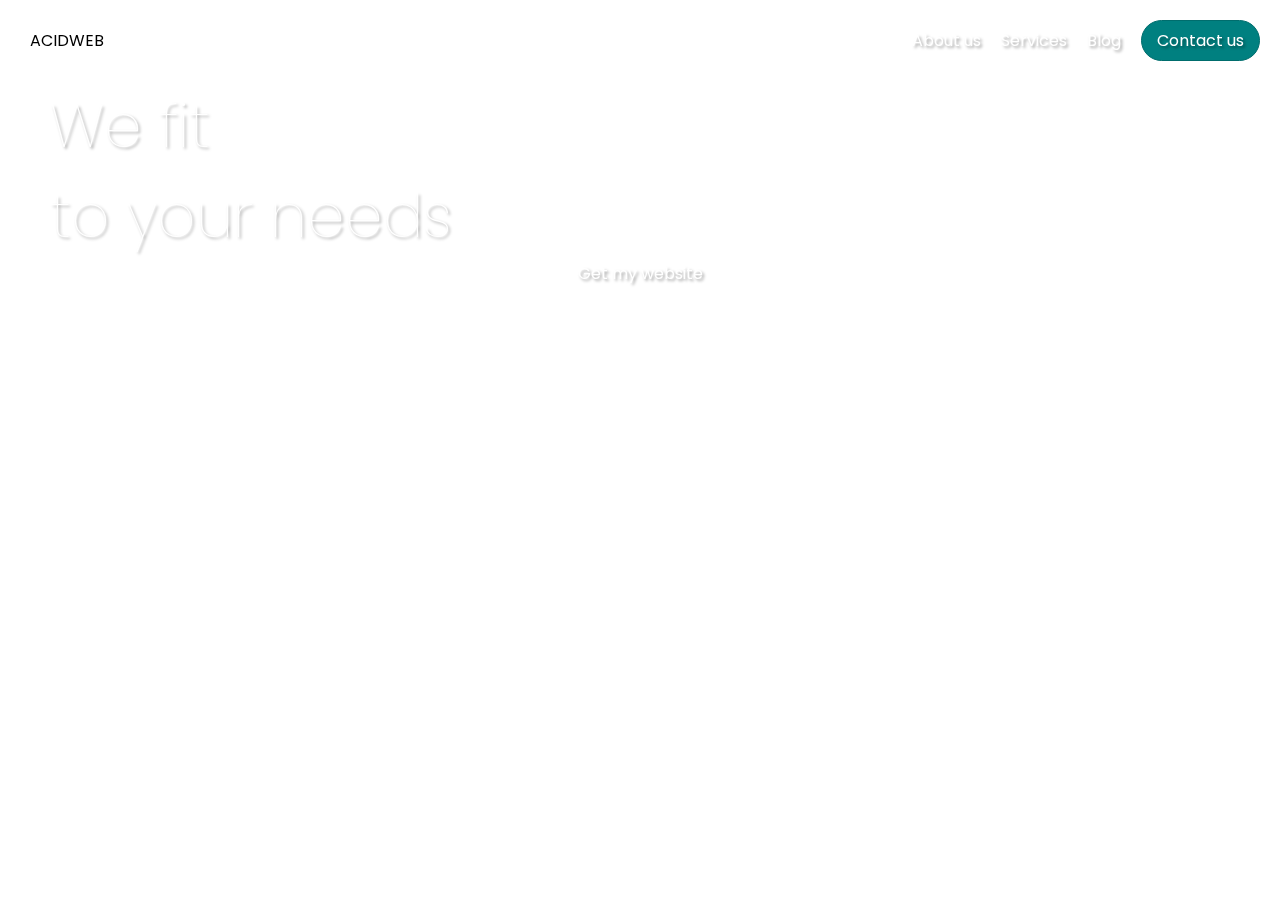
==== index.html @ 9d889410 "Adding Files" ====
<!DOCTYPE html>
<html lang="en">
<head>
    <meta charset="UTF-8">
    <meta name="viewport" content="width=device-width, initial-scale=1.0">
    <meta http-equiv="X-UA-Compatible" content="IE=edge">
    <title>ACIDWEB</title>
    <link rel="preconnect" href="https://fonts.googleapis.com">
    <link rel="preconnect" href="https://fonts.gstatic.com" crossorigin>
    <link href="https://fonts.googleapis.com/css2?family=Poppins:wght@200&display=swap" rel="stylesheet">
    <link href="estilos.css" rel="stylesheet">
    <script src="https://ajax.googleapis.com/ajax/libs/jquery/3.6.1/jquery.min.js"></script>
    <link  rel="java" href="js.js">
    
</head>
<body>
    <nav>
        <ul class="menu">
            <li class="logo">ACIDWEB</li>
            <li class="item" ><a href="aboutus.html">About us</a></li>
            <li class="item" ><a href="servicios.html">Services</a></li>
            <li class="item" ><a href="blog.html">Blog</a></li>
            <li class="item button"><a href="">Contact us</a></li>
            <li class="toggle"><span class="bars"></span></li>

        </ul>
    </nav>

    <div class="content">
        <h1>We fit</h1>
        <h1>to your needs</h1>
        <a href="contacto.html" class="">Get my website</a>
            
        <video autoplay loop muted plays-inline class="back-video">
            <source src="Recursos/Acid - home.mp4" type="video/mp4">
        </video>

    </div>

    <script src="js.js"></script>
   
</body>
</html>
---- estilos.css ----
*{
    box-sizing: border-box;
    padding: 0;
    margin: 0;
    
}

body{
    font-family: 'Poppins', sans-serif;

}

h1{
    color: black;
    text-shadow: 2px 2px 3px #0000005f;
    font-size: 70px;
    font-weight: 50;

}

p{
    color: black;
    font-size: 20px;
    font-weight: 50;
}

.second {
    color: black;
    font-size: 20px;
    font-weight: 50;
    text-align: left;
    padding-left: 30px;
}

.h1color{
    color: #005959;
    text-shadow: 2px 2px 3px #0000005f;
    font-size: 70px;
    font-weight: 50;
}

.parent {
    position: relative;
    top: 0;
    left: 0;
  }
  .image1 {
    position: absolute;
    padding: 0%;
    left: 150px;
    width: 550px;
    height: 400px;
    opacity: 0.5;
    
  }
  .image2 {
    position: absolute;
    top: 380px;
    left: 450px;
    width: 550px;
    height: 400px;
    opacity: 0.5;
    border-radius: 40%;
 }

nav{
    background:transparent;
    padding: 5px 20px;
}

ul{
    list-style-type: none;
}

.content{
    text-align: center;
}

.content h1{
    text-align: left;
    padding-left: 50px;
    font-size: 60px;
    color:white;
    font-weight: 100;
}

.innovation {
    color: #9600F4;
    text-shadow: 2px 2px 3px #0000005f;
    text-align: center;
    padding-left: 650px;
    padding-top: 80px;
    font-weight: lighter;

}

.drive {
    color: black;
    text-shadow: 2px 2px 3px #0000005f;
    text-align: center;
    padding-left: 700px;
    padding-top: 20px;
    font-weight: lighter;
}

p {
    color: black;
    text-align: right;
    padding-right: 280px;
    padding-top: 20px;
    font-weight: lighter;
}


.content .active{
    text-decoration: none;
    display: inline-block;
    color: white;
    font-size: 24px;
    padding: 14px 70px;

}

a{
    color:white;
    text-decoration: none;
    text-shadow: 2px 2px 3px #0000005f;
    
}

.back-video{
        width: 100vw;
        height: 100vh;
        object-fit: cover;
        position: fixed;
        left: 0;
        right: 0;
        top: 0;
        bottom: 0;
        z-index: -1;
}


a:hover{
    color: #9600F4;
}

.menu li{
    font-size: 16px;
    padding: 15px 5px;
}

.menu li a{
    display: block;
}

.logo {
    font-size: 35px;
}

.button{
    border-bottom: 1px #444 solid;
}

/*Mobile Menu */

.menu{
    display:flex;
    flex-wrap: wrap;
    justify-content: space-between;
    align-items: center;
}

.toggle{
    order:1;
}

.item.button{
    order:2;
}

.item{
    width: 100%;
    text-align: center;
    order: 3;
    display: none;
}

.item.active{
    display: block;
}

.toggle{
    cursor: pointer;
}

.bars{
    background: #999;
    display: inline-block;
    height: 2px;
    position: relative;
    width: 18px;
}

.bars::before, .bars::after{
    background: #999;
    content: "";
    display: inline-block;
    height: 2px;
    position: absolute;
    width: 18px;
}

.bars::before {
    top:5px;
}

.bars::after {
    top:-5px;
}

/* Table Menu*/

@media all and (min-width:468px){
    .menu{
        justify-content: center;
    }

    .logo{
        flex: 1;
    }

    .item.button{
        width: auto;
        order: 1;
        display: block;
    }

    .toggle{
        order: 2;
    }

    .button{
        border: 0;
    }

    .button a{
        text-decoration: none;
        padding: 7px 15px;
        background: teal;
        border: 1px solid #006d6d;
        border-radius: 50em;
    }

    .button a:hover{
        transition: all .25s;
        background: #006d6d;
        border-color: #005959;
    }

}

@media all and (min-width: 768px){
    .item{
        display: block;
        width: auto;
    }

    .toggle{
        display: none;
    }

    .logo{
        order:0;
    }

    .item{
        order:1;
    }

    .button{
        order:2;
    }

    .menu li{
        padding: 15px 10px;
    }

    .menu li.button{
        padding-right: 0;
    }
}
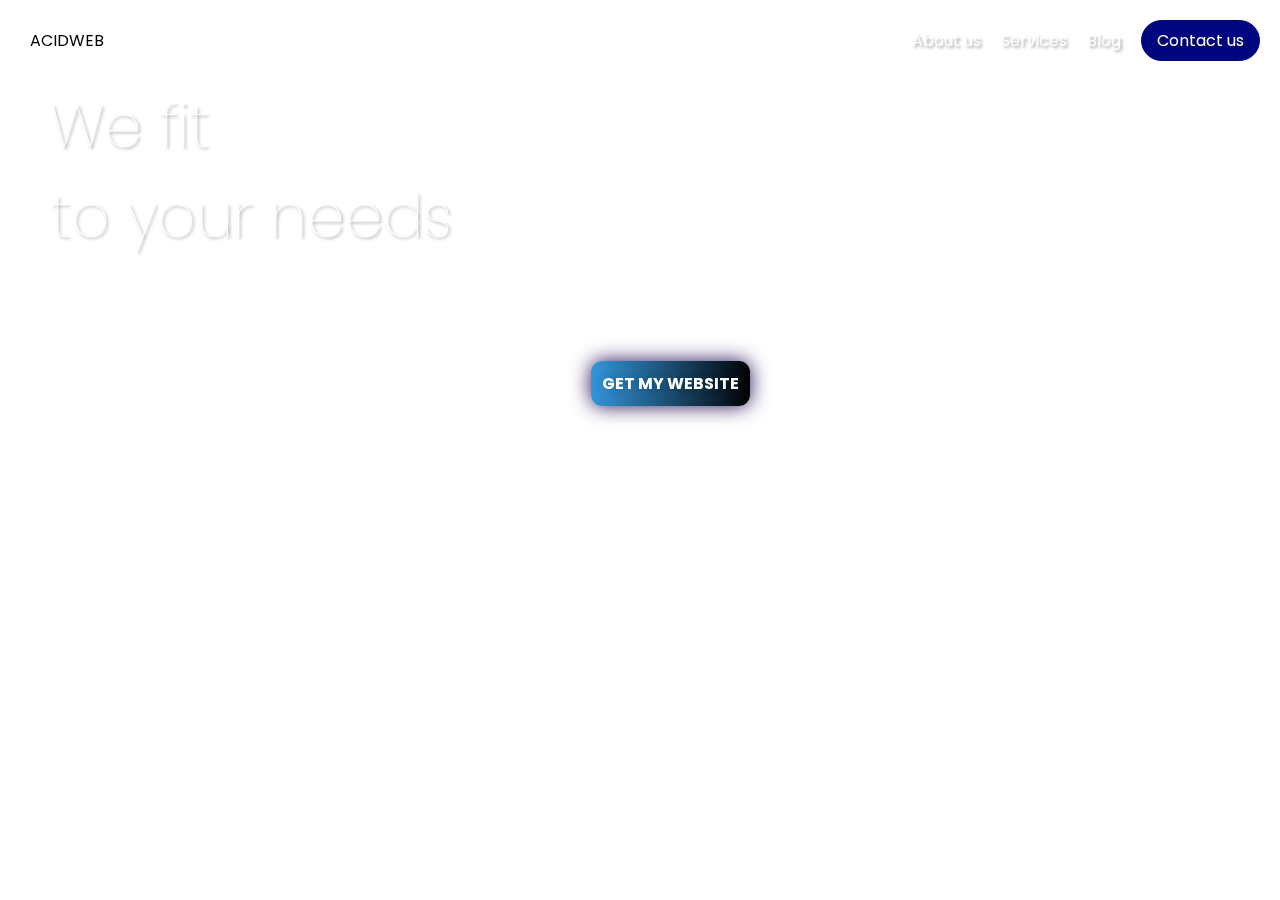
==== commit 75a467ba: "change background styles" ====
--- a/index.html
+++ b/index.html
@@ -29,10 +29,11 @@
     <div class="content">
         <h1>We fit</h1>
         <h1>to your needs</h1>
-        <a href="contacto.html" class="">Get my website</a>
+        <a href="contacto.html" class="contacto">Get my website</a>
+        
             
         <video autoplay loop muted plays-inline class="back-video">
-            <source src="Recursos/Acid - home.mp4" type="video/mp4">
+            <source src="Recursos/ACIDWEBBLUE.mp4" type="video/mp4">
         </video>
 
     </div>
--- a/estilos.css
+++ b/estilos.css
@@ -30,6 +30,29 @@
     font-weight: 50;
     text-align: left;
     padding-left: 30px;
+}
+
+.contacto{
+    position: relative;
+    left: 30px;
+    top: 110px;
+    margin: 0px;
+    padding: 11px;
+    text-align: center;
+    text-transform: uppercase;
+    transition: 0.5s;
+    background-size: 200% auto;
+    background-image: linear-gradient(to right, #087ed2d2 0%, #000000 51%, #24c0ef 100%);
+    color: rgb(255, 255, 255);
+    font-weight: bold;
+    text-shadow: 0px 0px 10px rgba(0,0,0,0.2);
+    box-shadow: 0 0 20px #240e57;
+    border-radius: 11px;
+    cursor: pointer;
+}
+
+.contacto:hover {
+    background-position: right center;
 }
 
 .h1color{
@@ -142,7 +165,7 @@
 
 
 a:hover{
-    color: #9600F4;
+    color: #031d9f;
 }
 
 .menu li{
@@ -247,15 +270,15 @@
     .button a{
         text-decoration: none;
         padding: 7px 15px;
-        background: teal;
-        border: 1px solid #006d6d;
+        background: #000680;
+        border: 1px solid #000680;
         border-radius: 50em;
     }
 
     .button a:hover{
         transition: all .25s;
-        background: #006d6d;
-        border-color: #005959;
+        background: #68aef8fc;
+        border-color: #68aef8fc;
     }
 
 }
